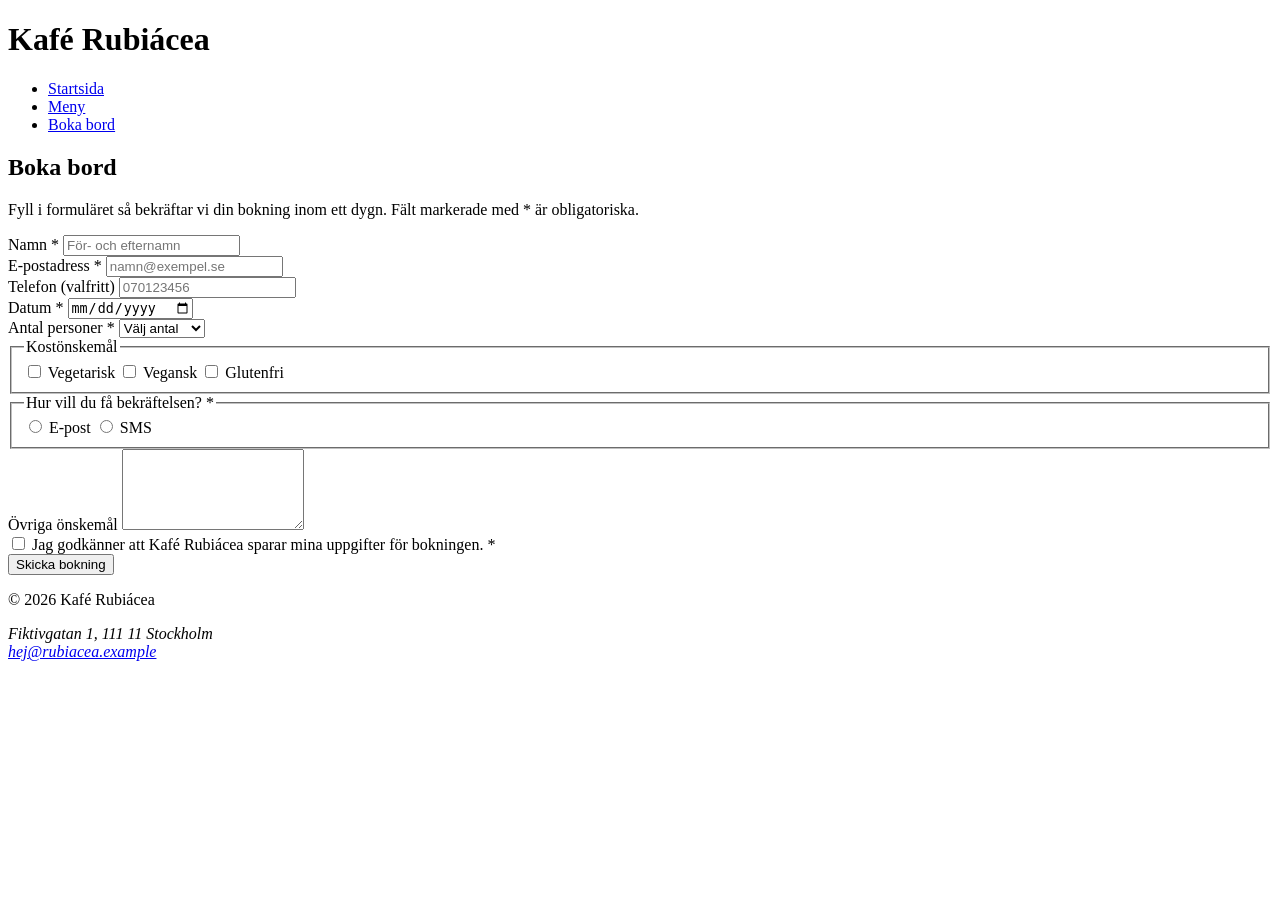
==== contact.html @ db3f6452 "carry over previous custom files" ====
<!DOCTYPE html>
<html lang="sv">

<head>
  <meta charset="UTF-8">
  <meta name="viewport" content="width=device-width, initial-scale=1.0">
  <title>Boka bord - Kafé Rubiácea</title>
</head>

<body>
  <header>
    <h1>Kafé Rubiácea</h1>
    <nav aria-label="Huvudmeny">
      <ul>
        <li><a href="index.html">Startsida</a></li>
        <li><a href="index.html#menu">Meny</a></li>
        <li><a href="contact.html" aria-current="page">Boka bord</a></li>
      </ul>
    </nav>
  </header>

  <main>
    <h2>Boka bord</h2>
    <p>Fyll i formuläret så bekräftar vi din bokning inom ett dygn.
      Fält markerade med * är obligatoriska.
    </p>

    <form action="#" method="post">
      <div class="field">
        <label for="name">Namn *</label>
        <input type="text" id="name" name="name" required autocomplete="name" placeholder="För- och efternamn"
          minlength="2" maxlength="100">
      </div>
      <div class="field">
        <label for="email">E-postadress *</label>
        <input type="email" id="email" name="email" required autocomplete="email" placeholder="namn@exempel.se"
          maxlength="100">
      </div>
      <div class="field">
        <label for="phone">Telefon (valfritt)</label>
        <input type="tel" id="phone" name="phone" autocomplete="tel" placeholder="070123456" maxlength="20">
      </div>
      <div class="field">
        <label for="date">Datum *</label>
        <input type="date" id="date" name="date" required>
      </div>

      <label for="guests">Antal personer *</label>
      <select id="guests" name="guests" required>
        <option value="">Välj antal</option>
        <option value="1">1 person</option>
        <option value="2">2 personer</option>
        <option value="3">3 personer</option>
        <option value="4">4 personer</option>
        <option value="5">5 personer</option>
        <option value="6">6 personer</option>
      </select>

      <fieldset>
        <legend>Kostönskemål</legend>
        <input type="checkbox" id="vegetarian" name="diet" value="vegetarian">
        <label for="vegetarian">Vegetarisk</label>
        <input type="checkbox" id="vegan" name="diet" value="vegan">
        <label for="vegan">Vegansk</label>
        <input type="checkbox" id="glutenfree" name="diet" value="glutenfree">
        <label for="glutenfree">Glutenfri</label>
      </fieldset>

      <fieldset>
        <legend>Hur vill du få bekräftelsen? *</legend>
        <input type="radio" id="confirm-email" name="confirmation" value="email" required>
        <label for="confirm-email">E-post</label>
        <input type="radio" id="confirm-sms" name="confirmation" value="sms">
        <label for="confirm-sms">SMS</label>
      </fieldset>

      <label for="requests">Övriga önskemål</label>
      <textarea id="requests" name="requests" rows="5" maxlength="500"></textarea>

      <br>
      <input type="checkbox" id="consent" name="consent" required>
      <label for="consent">Jag godkänner att Kafé Rubiácea sparar mina uppgifter för bokningen. *</label>
      <br>
      <button type="submit">Skicka bokning</button>
    </form>
  </main>

  <footer>
    <p>&copy; 2026 Kafé Rubiácea</p>
    <address>
      Fiktivgatan 1, 111 11 Stockholm<br>
      <a href="mailto:hej@rubiacea.example">hej@rubiacea.example</a>
    </address>
  </footer>
</body>

</html>
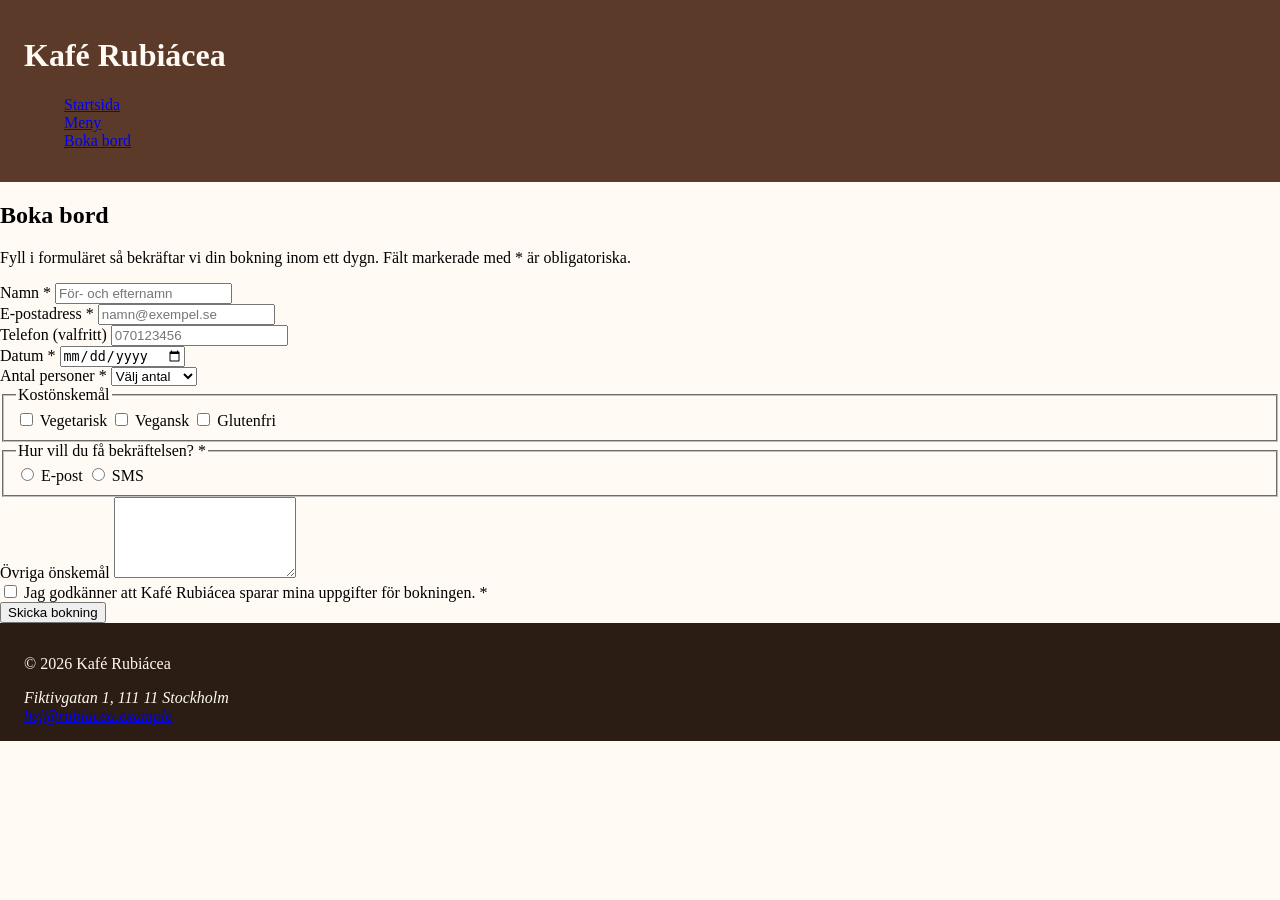
==== commit 0f187c59: "add css: box-sizing, body, header, footer" ====
--- a/contact.html
+++ b/contact.html
@@ -5,6 +5,7 @@
   <meta charset="UTF-8">
   <meta name="viewport" content="width=device-width, initial-scale=1.0">
   <title>Boka bord - Kafé Rubiácea</title>
+  <link rel="stylesheet" href="styles.css">
 </head>
 
 <body>
--- a/styles.css
+++ b/styles.css
@@ -0,0 +1,69 @@
+body {
+	background-color: #fffaf3;
+}
+*,
+*::before,
+*::after {
+	box-sizing: border-box;
+}
+/* Vad det gör: 
+Säkerställer att padding och border 
+ingår i elementets totala bredd och höjd */
+body {
+	margin: 0;
+}
+header {
+  background-color: #5b3a29;
+  color:#fffaf3;
+  padding: 16px 24px;
+}
+footer {
+  background-color: #2b1c14;
+  color:#fffaf3;
+  padding: 16px 24px;
+}
+nav ul {
+  list-style: none;
+}
+
+
+/* Dag 3: grunder och boxmodell. Följ README.md och design.md.
+   TODO 1: box-sizing (överst)
+   TODO 2: body
+   TODO 3: header och footer
+   TODO 4: nav ul (ta bort punkter)
+   TODO 5: article (kort)
+   TODO 6: main (centrerat, max-bredd)
+   TODO 7: .knapp
+*/
+
+/* *Så här ska sidan se ut. Följ värdena exakt.
+
+*## Färger
+| Namn | Hex | Används till |
+|---|---|---|
+| Sidbakgrund | `#fffaf3` | `body` |
+| Brun | `#5b3a29` | sidhuvud |
+| Mörkbrun | `#2b1c14` | sidfot |
+| Röd (accent) | `#8c1010` | knappar, länkar, priser |
+| Mörkröd (hover) | `#6f0c0c` | knapp vid hover |
+| Text | `#222222` | brödtext |
+| Rubrikfärg | `#3b2418` | h1–h3 (utom i sidhuvudet) |
+| Kortets bakgrund | `#ffffff` | `article` |
+| Kortets kantlinje | `#e3d5c3` | `article` |
+| Hero-bakgrund | `#f3e3cf` | `#hero` |
+
+*## Avstånd (8-punktsskala)
+8, 16, 24, 32, 48 px.
+
+*## Sidhuvud och sidfot
+Padding 16 px uppifrån/ned, 24 px åt sidorna. Vit text.
+
+*## Kort (`article`)
+Vit bakgrund, 1 px kantlinje, hörnradie 8 px, padding 16 px, 16 px mellanrum under.
+
+* ## Knapp (`.knapp`)
+Bakgrund röd, vit text, padding 12 px / 20 px, hörnradie 6 px, ingen understrykning.
+
+*## Innehållets bredd
+Max 1100 px, centrerat, 24 px padding. */
